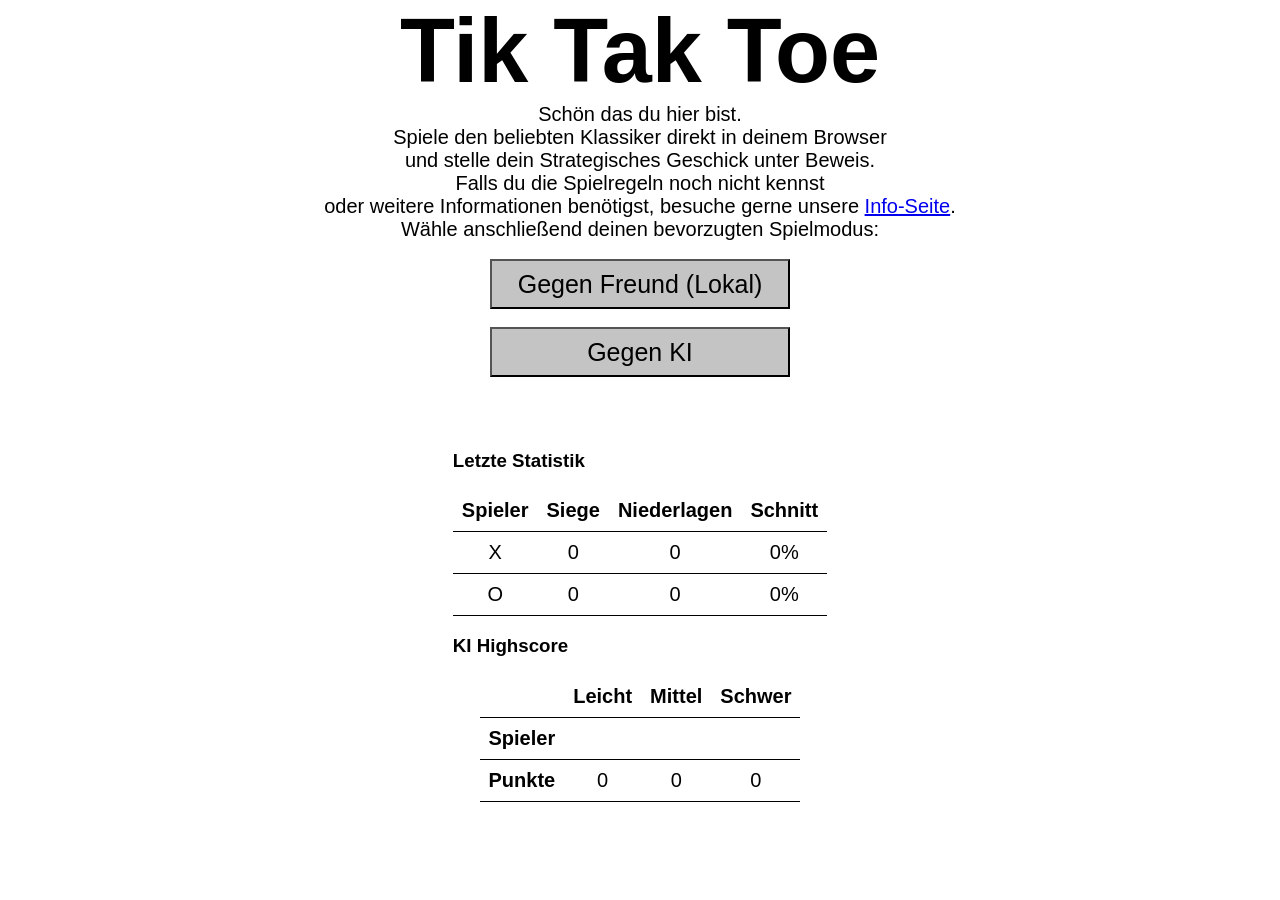
==== index.html @ b6298119 "Add files via upload" ====
<!DOCTYPE html>
<html lang="de-DE">
<head>
    <meta charset="UTF-8">
    <title>TikTakToe</title>
    <link rel="icon" href="Bilder/Icon.png" type="image/x-icon">
    <link rel="stylesheet" href="style.css">
    <link rel="stylesheet" href="ki.css">
</head>

<body>
    <h1 class="center">Tik Tak Toe</h1>
    <p class="text">Schön das du hier bist.</p>
    <p class="text">Spiele den beliebten Klassiker direkt in deinem Browser<br>
    und stelle dein Strategisches Geschick unter Beweis.</p>
    <p class="text">Falls du die Spielregeln noch nicht kennst<br>
    oder weitere Informationen benötigst, besuche gerne unsere <a href="info.html">Info-Seite</a>.</p>
    <p class="text">Wähle anschließend deinen bevorzugten Spielmodus:</p>
        <br>
    <div>
        <button class="start" onclick="field()">Gegen Freund (Lokal)</button>
        <br><br>
        <button class="start" onclick="ki()">Gegen KI</button>
    </div>

    <br><br><br>
    <div>
<h3>Letzte Statistik</h3>
<table class="left hover-table hover-cell">
    <tr>
        <th>Spieler</th>
        <th>Siege</th>
        <th>Niederlagen</th>
        <th>Schnitt</th>
    </tr>
    <tr>
        <td>X</td>
        <td id="xwin"></td>
        <td id="xlos"></td>
        <td id="gesx"></td>
    </tr>
    <tr>
        <td>O</td>
        <td id="owin"></td>
        <td id="olos"></td>
        <td id="geso"></td>
    </tr>
    </table>
    <h3>KI Highscore</h3>
    <table class="left hover-table hover-cell">
    <tr>
        <th></th>
        <th>Leicht</th>
        <th>Mittel</th>
        <th>Schwer</th>
    </tr>
    <tr>
        <th>Spieler</th>
        <td id="lplayer"></td>
        <td id="mplayer"></td>
        <td id="splayer"></td>
    </tr>
    <tr>
        <th>Punkte</th>
        <td id="lscore"></td>
        <td id="mscore"></td>
        <td id="sscore"></td>
    </tr>
</table>
</div>
<script src="script.js"></script>
</body>
</html>
---- style.css ----
/*#region Ausrichtung*/
.center {
    text-align: center;
    align-self: center;
}
.right {
    text-align: right;
}
.left {
    left: 30px;
}
/*#endregion*/

/*#region Hintergrund, Text und Bilder*/
body {
    height: 100vh;               /* volle Höhe */
    display: flex;
    flex-direction: column;      /* vertikal stapeln */
    align-items: center;         /* horizontal zentrieren */
    margin: 0;
    background-color: #ffffff;
    position: relative;
    font-family: Verdana, Geneva, Tahoma, sans-serif;
    cursor: default;
}
h1.center {
    font-size: 90px;
    margin-top: 0px;
    margin-bottom: 0px;
    font-family:'Gill Sans', 'Gill Sans MT', Calibri, 'Trebuchet MS', sans-serif;
}
h2 {
    font-size: 3em;
    margin-top: 0px;
    margin-bottom: 0px
}
.container {
    /* Höhe des Containers (hier: ganze Seite) */
    position: relative;
    display: inline-block;

}
.overlay {
    position: absolute;
    border: 2px solid transparent;
    background-color: rgba(0,0,255,0.2);
    pointer-events: none; /* Maus klickt durchs Overlay */
    transition: background-color 0.2s, border 0.2s;
}
.player {
    font-size: 30px;
}
img {
    max-width: 100%;           /* Bild passt sich Breite an Container an */
    height: auto;              /* Höhe proportional anpassen */
}
.modi {
    font-size: 25px;
    
}
.info-text {
    position: absolute;
    left: 30px;
    right: 30px;
}

.text {
    text-align: center;
    margin: 0 auto;
    font-size: 20px;
}
/*#endregion*/

/*#region Button*/
button {
    background-color: rgb(196, 196, 196)
}

.info-button {
    position: fixed;   /* bleibt immer an der gleichen Stelle */
    top: 10px;         /* Abstand von oben */
    right: 10px;       /* Abstand von rechts */
    z-index: 1000;     /* bleibt über anderen Elementen */
}
.start-button { /*Home button*/
    position: fixed;   /* bleibt immer an der gleichen Stelle */
    top: 10px;         /* Abstand von oben */
    left: 10px;       /* Abstand von rechts */
    z-index: 1000;     /* bleibt über anderen Elementen */
}

.start-button button {
    font-size: 20px;
    padding: 3.75px 7.5px;
    cursor: pointer;
    z-index: 1000;
}

.info-button button {
    font-size: 30px;
    padding: 3.75px 7.5px;
    cursor: pointer;
    z-index: 1000;
}

button:hover {
    background-color: rgb(134, 237, 255);
    cursor: pointer;
}

.start {
    width: 300px;
    height: 50px;
    font-size: 25px;
}

.zurueck {
    width: 300px;
    height: 50px;
    font-size: 20px;
    text-align: center;
    align-self: center;
}

.grosse {
    width: 45px;
    height: 45px;
}

.leer:hover {
    background-color: rgb(196, 196, 196);
    cursor: default;
}

/*#endregion*/

table {
  margin: auto;
  font-family: arial, sans-serif;
  border-collapse: collapse;
}


td, th {
  /*border: 1px solid #dddddd;<!--ränder, überall-->*/
  text-align: center;
  padding: 9px;
  font-size: 20px;
}

tr {
  border-bottom: 1px solid black;/*nur waagrechte ränder*/
  font-size: 15px;
}

.hover-table tr:hover {
  background-color: #c2c2c2;
  color:rgb(0, 0, 0);
}

.hover-cell td:hover {
  background-color: rgb(100, 100, 100);
  color: white;
}

.hover-cell th:hover {
  background-color: rgb(100, 100, 100);
  color: white;
}



.board {
    display: grid;
    grid-template-columns: repeat(3, 150px);
    grid-template-rows: repeat(3, 150px);
    gap: 5px;
    background-color: rgb(0, 0, 0);
}

.board button:hover {
    background-color: rgb(255, 255, 126);
}

.board button {
    border: none;
    font-size: 80px;
    cursor: pointer;
    background-color: rgb(255, 255, 255);
}
---- ki.css ----
.leicht-button{
    background-color: rgb(0, 202, 0);
    border-color:rgb(0, 202, 0);
    font-size: 30px;
    width: 250px;
    height: 70px;
    border-width: 10px;
}

.mittel-button{
    background-color: yellow;
    border-color: yellow;
    font-size: 30px;
    width: 250px;
    height: 70px;
    border-width: 10px;
}

.schwer-button{
    background-color: red;
    border-color: red;
    font-size: 30px;
    width: 250px;
    height: 70px;
    border-width: 10px;
}

.leicht-button:hover{
    border-color:black;
    background-color: rgb(0, 202, 0);
    border-width: 5px;
}
.mittel-button:hover{
    border-color: black;
    background-color: yellow;
    border-width: 5px;
}
.schwer-button:hover{
    border-color: black;
    background-color: red;
    border-width: 5px;
}
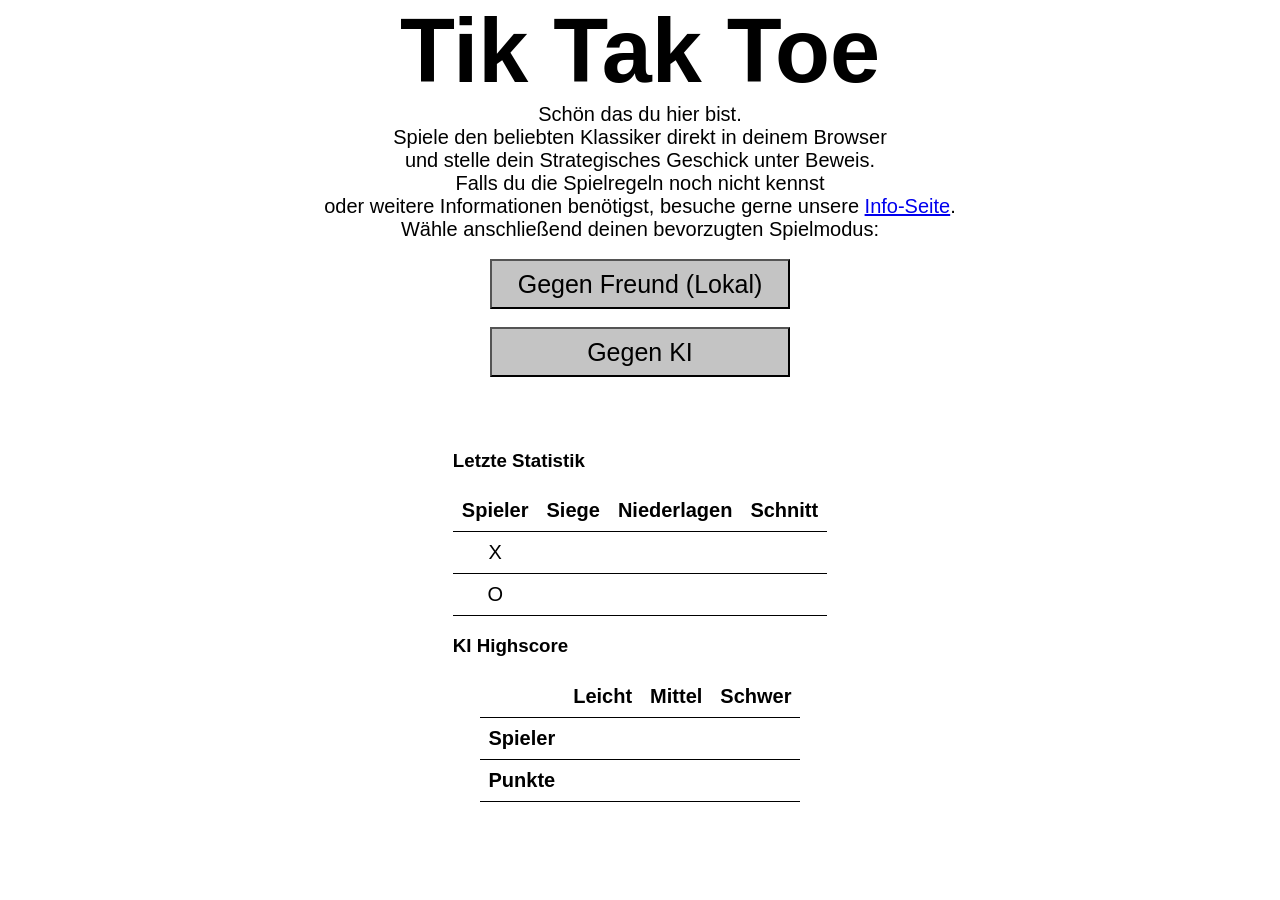
==== commit e505655e: "Comment out Supabase script in index.html Commented out the Supabase script tag and preserved the re" ====
--- a/index.html
+++ b/index.html
@@ -68,6 +68,7 @@
     </tr>
 </table>
 </div>
+<!--<script src="https://cdn.jsdelivr.net/npm/@supabase/supabase-js@2"></script>-->
 <script src="script.js"></script>
 </body>
-</html>+</html>
--- a/style.css
+++ b/style.css
@@ -187,4 +187,4 @@
     font-size: 80px;
     cursor: pointer;
     background-color: rgb(255, 255, 255);
-}+}
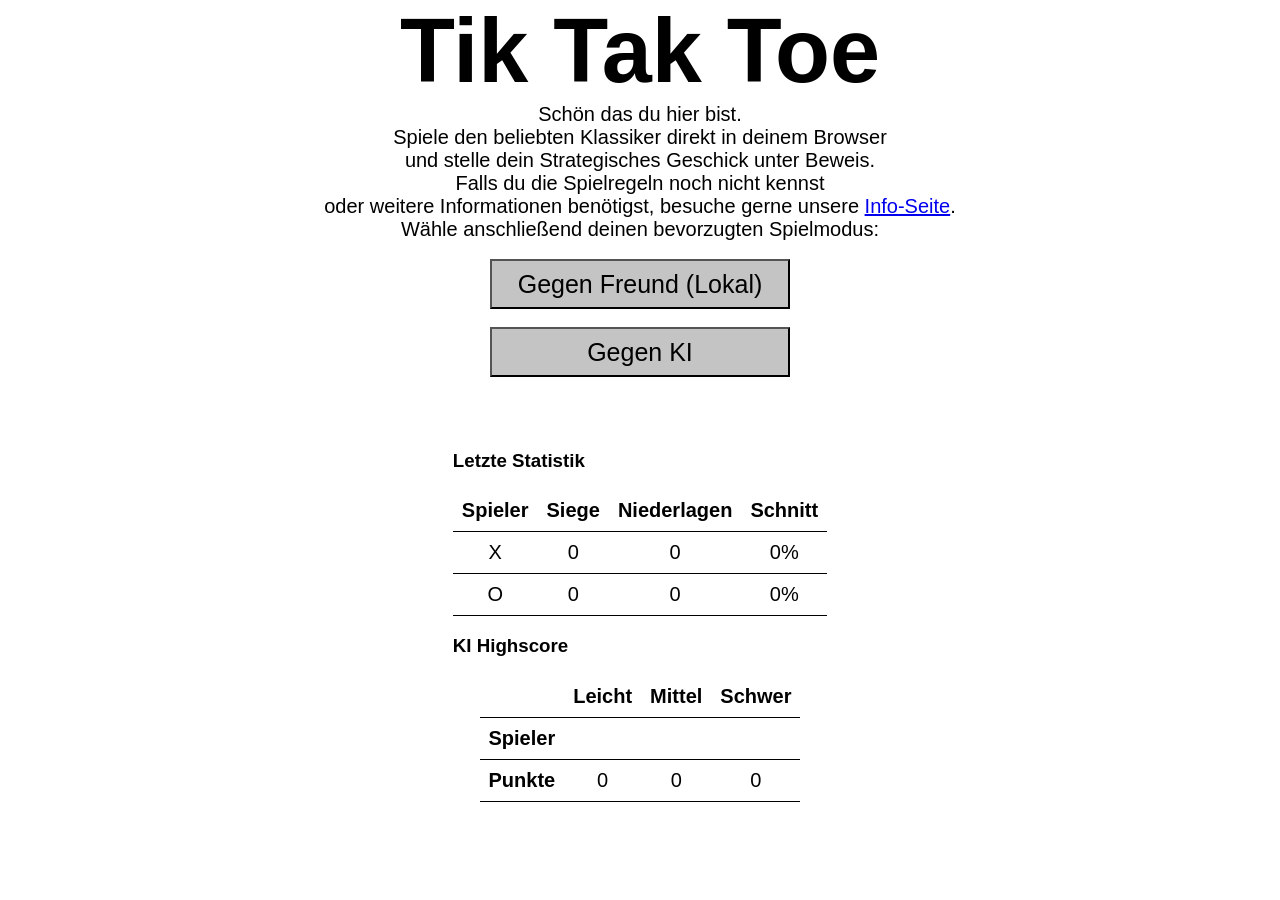
==== commit 32ce1971: "Fix HTML formatting issues in index.html" ====
--- a/index.html
+++ b/index.html
@@ -68,7 +68,6 @@
     </tr>
 </table>
 </div>
-<!--<script src="https://cdn.jsdelivr.net/npm/@supabase/supabase-js@2"></script>-->
 <script src="script.js"></script>
 </body>
 </html>
